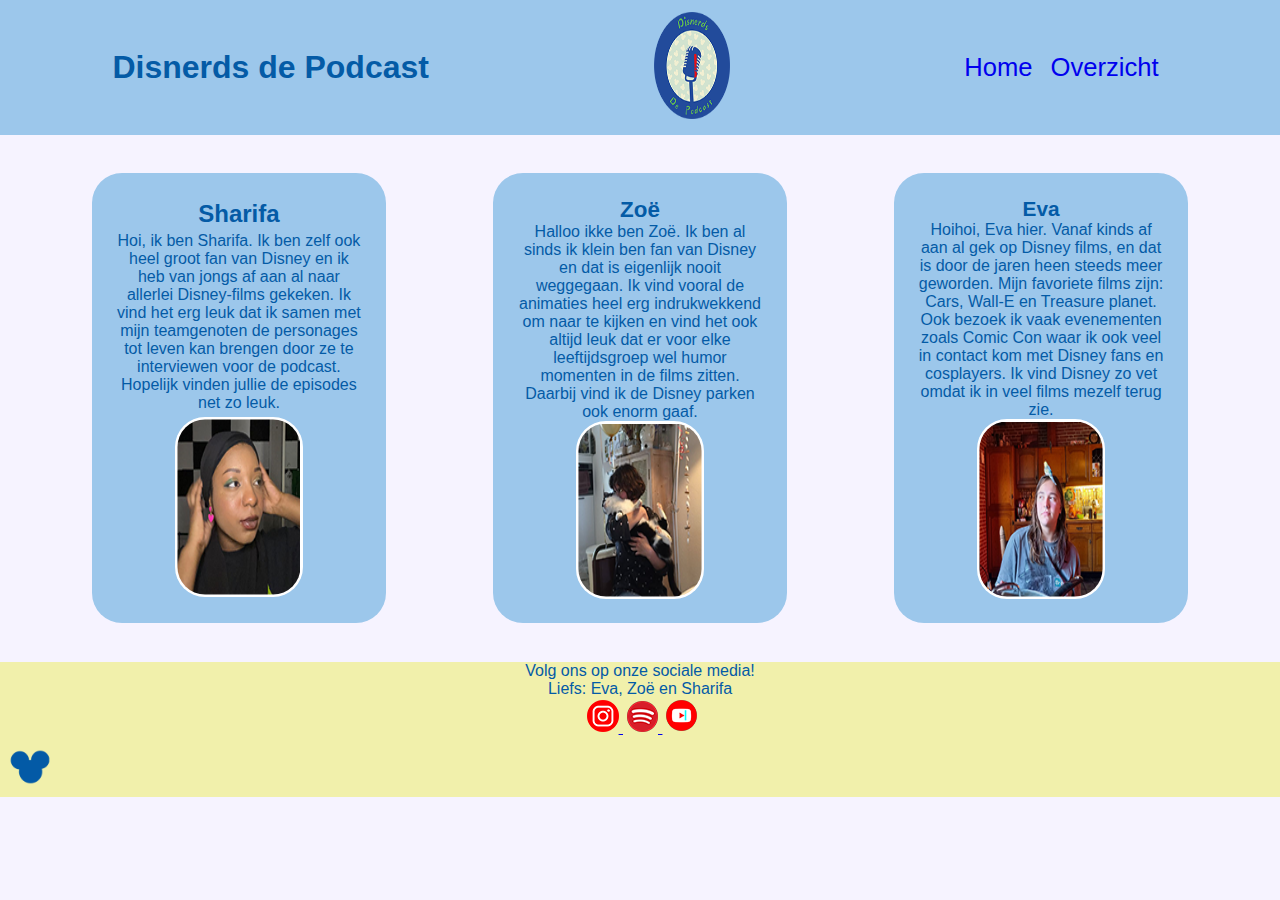
==== over_ons.html @ 4611791b "Add files via upload" ====
<!DOCTYPE html>
<html lang="nl">
<head>
    <meta charset="UTF-8">
    <meta name="viewport" content="width=device-width, initial-scale=1.0">
    <link rel="stylesheet" href="css/style.css">
    <link rel="icon" href="images/micorofoon.png">
    <title>over ons</title>
</head>
<body>
    <header>
        <h1>Disnerds de Podcast </h1> 
        <a href="index.html">       
        <img src="images/logo.png" alt="logo_disnerds">
        </a>
        <nav>
            <ul>
                <li><a href="index.html">Home</a></li>
                <li><a href="overzicht.html">Overzicht</a></li>
            </ul>
        </nav>
    </header>
    <!--herberuikbare divs-->
    <div class="allup">
        <section class="up">
            <h3>Sharifa</h3>
                <p>Hoi, ik ben Sharifa. Ik ben zelf ook heel groot fan van Disney en ik heb van jongs af aan al naar allerlei Disney-films gekeken.
                    Ik vind het erg leuk dat ik samen met mijn teamgenoten de personages tot leven kan brengen door ze te interviewen voor de podcast.
                    Hopelijk vinden jullie de episodes net zo leuk.</p>
                <img class="foto" src="images/sharifa.png" alt="foto_van_sharifa">
        </section>
        <section class="up">
            <h4>Zoë</h4>
            <p>Halloo ikke ben Zoë. Ik ben al sinds ik klein ben fan van Disney en dat is eigenlijk nooit weggegaan.
                Ik vind vooral de animaties heel erg indrukwekkend om naar te kijken en vind het ook altijd leuk dat er voor elke leeftijdsgroep wel humor momenten in de films zitten.
                Daarbij vind ik de Disney parken ook enorm gaaf.</p>
                <img class="foto" src="images/zoe.png" alt="foto_van_zoe">
        </section>
        <section class="up">
            <h5>Eva</h5>
            <p>Hoihoi, Eva hier. Vanaf kinds af aan al gek op Disney films, en dat is door de jaren heen steeds meer geworden.
                Mijn favoriete films zijn: Cars, Wall-E en Treasure planet.
                Ook bezoek ik vaak evenementen zoals Comic Con waar ik ook veel in contact kom met Disney fans en cosplayers.
                Ik vind Disney zo vet omdat ik in veel films mezelf terug zie.
            </p>
            <img class="foto" src="images/eva.png" alt="foto_van_eva">
        </section>
    </div>
    <footer>
        <p>Volg ons op onze sociale media!</p>
        <p>Liefs: Eva, Zoë en Sharifa</p>
        <a href="#">
        <img src="images/insta.png" alt="instagram_logo">
        </a>
        <a href="#">
        <img src="images/spotify.png" alt="spotify_logo">
        </a>
        <a href="#">
        <img src="images/youtibe.png" alt="youtube_logo">
        </a>
        <img class="mickey" src="images/mickey.png" alt="mickey illustratie">
    </footer>
</body>
</html>
---- css/style.css ----
* {
    margin: 0;
    padding: 0;
    box-sizing: border-box;
}

body { 
    background-color: rgb(246, 243, 255);
    color: #045BA6;
    font-family: 'Franklin Gothic Medium', 'Arial Narrow', Arial, sans-serif;
}

header {
    background-color: #9CC7EB;
    display: flex;
    flex-direction: row;
    justify-content: space-around;
    align-items: center;
    height: 15vh;
}

/* logo */
header img {
    width: 6vw;
    height: 11.8vh;
}

h1 {
    font-size: 200%;
    text-align: center;
}

.home {
    background-color: #9CC7EB;
    padding: 5%;
    margin: 3%;
    display: flex;
    justify-content: space-around
}

.home p {
    font-size: 1.2em;
    width: 40vw;
    height: 40vh;
}

h2 {
    display: flex;
    justify-content: center;
    margin: 3%;
}

h2 {
    font-size: 2em;
}

h3 {
    font-size: 1.5em;
}

h4 {
    font-size: 1.4em;
}

h5 {
    font-size: 1.3em;
}

h6 {
    font-size: 1.4em;
}

.up div {
    font-size: 1.4em;
}

nav ul {
    display: flex;
    list-style: none;
}

nav a {
    padding: 3vw;
    padding: 1vh;
    border-radius: 30px;
    font-size: 1.6em;
    text-decoration: none;
    transition: all 500ms ease-in;
}

nav a:focus {
    padding: 3vw;
    padding: 1vh;
    border-radius: 30px;
    background-color: #045BA6;
    color: #045BA6;
}
  
nav a:hover {
    background: #045BA6;
    cursor: pointer;
}

/* herkbruikbare sections */
.up {
    display: flex;
    text-align: center;
    width: 23vw;
    height: 50vh;
    padding: 2%;
    background-color: #9CC7EB;
    border-radius: 30px;
    justify-content: space-around;
    flex-direction: column;
    align-items: center;
}

.allup {
    display: flex;
    justify-content: space-around;
    margin: 3%;
}

.foto {
    width: 10vw;
    height: 20vh;
    padding: 1vh;
    padding: 1vw;
    border-radius: 30px;
    background: white;
    padding: 1%;
}

.foto {
    transition: transform 0.3s ease-in;
}

.foto:hover {
    transform: scale(1.05); 
}

footer {
    background-color: #f1f0ab;
    text-align: center;
}

.mickey {
    display: flex;
    animation: mickey 2s infinite forwards;
    height: 60px;
    width: 60px;
}

@keyframes mickey {
    from {
        transform: rotate(0deg);
    }
    to {
        transform: rotate(360deg);
    }
}
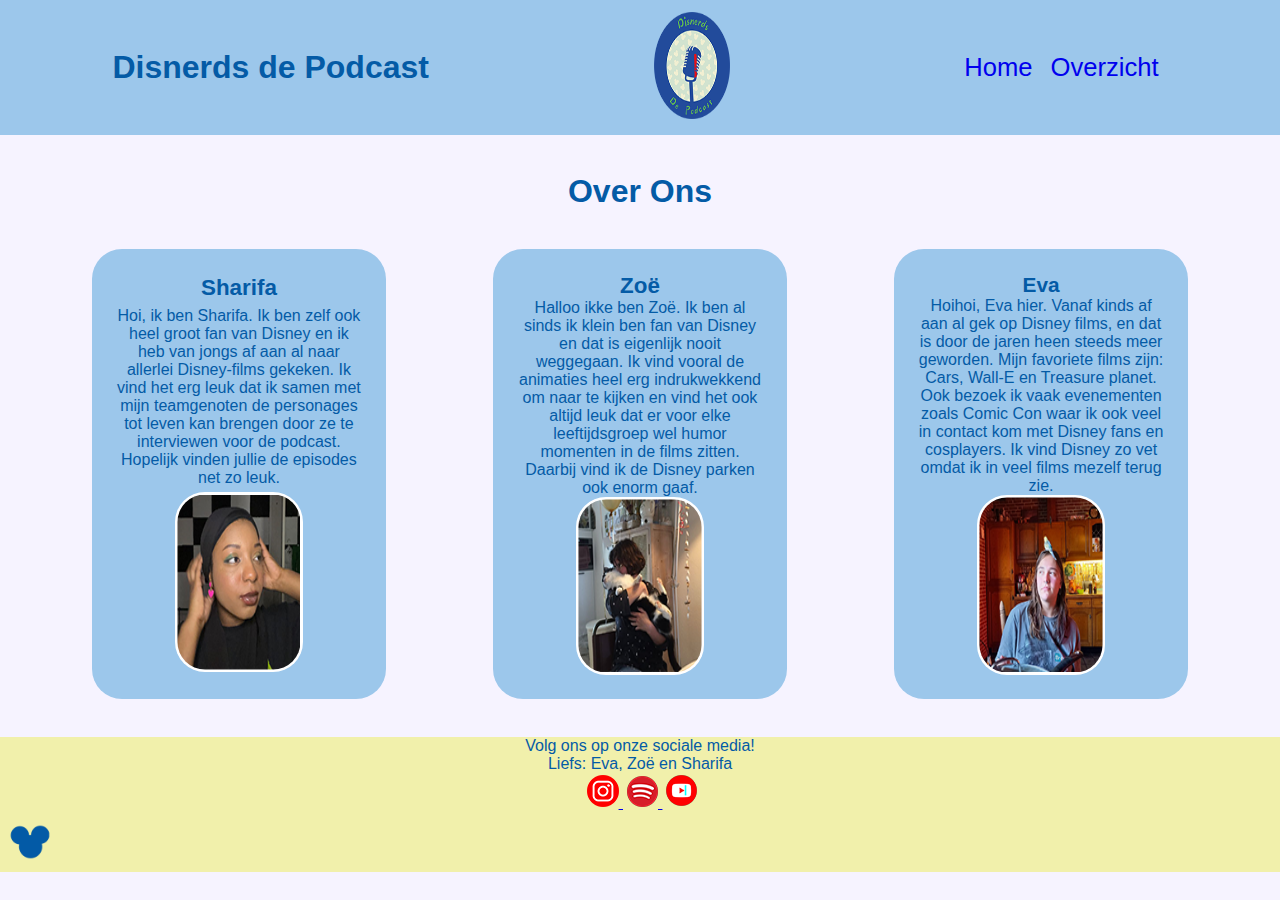
==== commit 6f2b2e4b: "Add files via upload" ====
--- a/over_ons.html
+++ b/over_ons.html
@@ -20,23 +20,25 @@
             </ul>
         </nav>
     </header>
+    <main>
     <!--herberuikbare divs-->
-    <div class="allup">
-        <section class="up">
+    <h2>Over Ons</h2>
+    <div class="tesktblok">
+        <section class="tekst">
             <h3>Sharifa</h3>
                 <p>Hoi, ik ben Sharifa. Ik ben zelf ook heel groot fan van Disney en ik heb van jongs af aan al naar allerlei Disney-films gekeken.
                     Ik vind het erg leuk dat ik samen met mijn teamgenoten de personages tot leven kan brengen door ze te interviewen voor de podcast.
                     Hopelijk vinden jullie de episodes net zo leuk.</p>
                 <img class="foto" src="images/sharifa.png" alt="foto_van_sharifa">
         </section>
-        <section class="up">
+        <section class="tekst">
             <h4>Zoë</h4>
             <p>Halloo ikke ben Zoë. Ik ben al sinds ik klein ben fan van Disney en dat is eigenlijk nooit weggegaan.
                 Ik vind vooral de animaties heel erg indrukwekkend om naar te kijken en vind het ook altijd leuk dat er voor elke leeftijdsgroep wel humor momenten in de films zitten.
                 Daarbij vind ik de Disney parken ook enorm gaaf.</p>
                 <img class="foto" src="images/zoe.png" alt="foto_van_zoe">
         </section>
-        <section class="up">
+        <section class="tekst">
             <h5>Eva</h5>
             <p>Hoihoi, Eva hier. Vanaf kinds af aan al gek op Disney films, en dat is door de jaren heen steeds meer geworden.
                 Mijn favoriete films zijn: Cars, Wall-E en Treasure planet.
@@ -46,6 +48,7 @@
             <img class="foto" src="images/eva.png" alt="foto_van_eva">
         </section>
     </div>
+    </main>
     <footer>
         <p>Volg ons op onze sociale media!</p>
         <p>Liefs: Eva, Zoë en Sharifa</p>
--- a/css/style.css
+++ b/css/style.css
@@ -48,14 +48,11 @@
     display: flex;
     justify-content: center;
     margin: 3%;
-}
-
-h2 {
     font-size: 2em;
 }
 
 h3 {
-    font-size: 1.5em;
+    font-size: 1.4em;
 }
 
 h4 {
@@ -67,10 +64,6 @@
 }
 
 h6 {
-    font-size: 1.4em;
-}
-
-.up div {
     font-size: 1.4em;
 }
 
@@ -102,7 +95,11 @@
 }
 
 /* herkbruikbare sections */
-.up {
+.tekst div {
+    font-size: 1.4em;
+}
+
+.tekst {
     display: flex;
     text-align: center;
     width: 23vw;
@@ -115,7 +112,7 @@
     align-items: center;
 }
 
-.allup {
+.tesktblok {
     display: flex;
     justify-content: space-around;
     margin: 3%;
